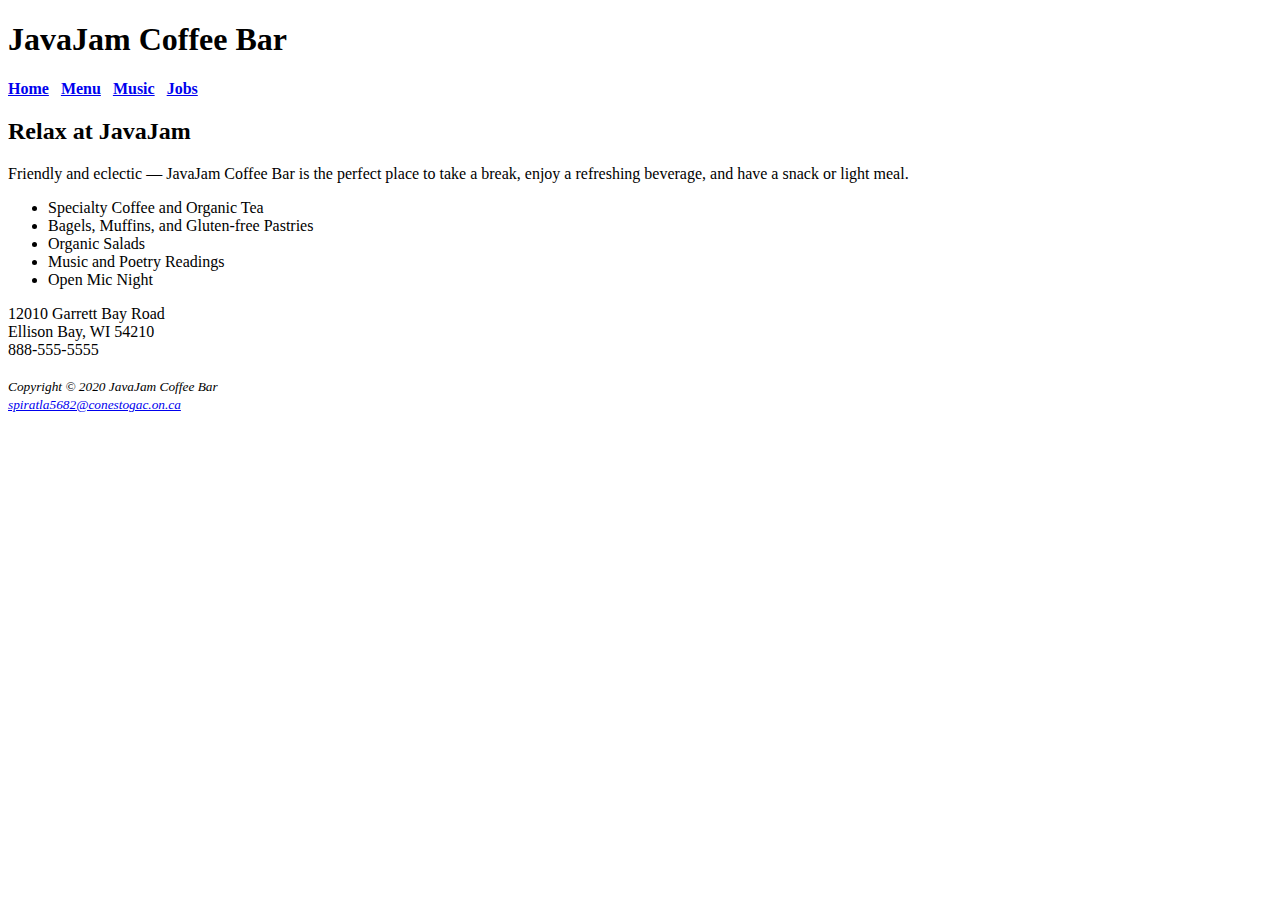
==== index.html @ f96e3cb6 "first commit" ====
<!DOCTYPE html>
<html lang='en'>

<head>
    <title>JavaJam Coffee Bar</title>
    <meta charset='utf-8'>
</head>

<body>
    <header>
        <h1>JavaJam Coffee Bar</h1>
    </header>
    <nav><b>
            <a href='index.html'>Home</a> &nbsp;
           <a href='menu.html'> Menu</a> &nbsp;
            <a href='music.html'> Music</a> &nbsp;
            <a href='jobs.html'> Jobs</a>
        </b>
    </nav>
</body>
<main>
    <h2> Relax at JavaJam </h2>
    <p> Friendly and eclectic — JavaJam Coffee Bar is the perfect place to take a break, enjoy a refreshing beverage,
        and have a snack or light meal. </p>
    <ul>
        <li> Specialty Coffee and Organic Tea </li>
        <li> Bagels, Muffins, and Gluten-free Pastries </li>
        <li> Organic Salads </li>
        <li> Music and Poetry Readings </li>
        <li> Open Mic Night </li>
    </ul>
</main>
<div>
    12010 Garrett Bay Road<br>
    Ellison Bay, WI 54210<br>
    888-555-5555<br>
    &nbsp;
</div>
<footer><small> <i> Copyright © 2020 JavaJam Coffee Bar <br>
            <a href='mailto:spiratla5682@conestogac.on.ca'> spiratla5682@conestogac.on.ca </a> </i></small></footer>
</html>
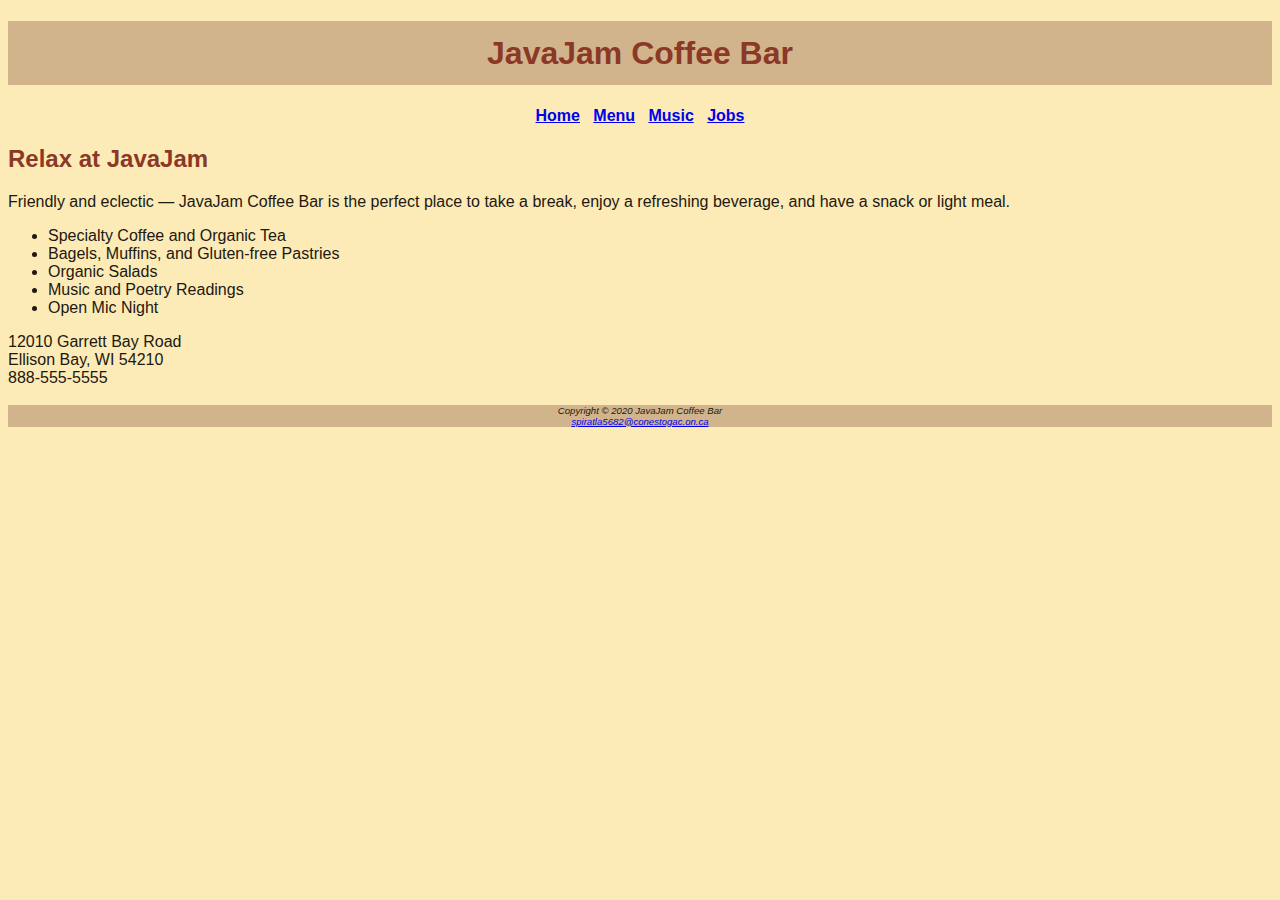
==== commit b53a69ba: "changes and added css file" ====
--- a/index.html
+++ b/index.html
@@ -4,18 +4,19 @@
 <head>
     <title>JavaJam Coffee Bar</title>
     <meta charset='utf-8'>
+    <link href = "javajam.css"  rel="stylesheet">
 </head>
 
 <body>
     <header>
         <h1>JavaJam Coffee Bar</h1>
     </header>
-    <nav><b>
+    <nav>
             <a href='index.html'>Home</a> &nbsp;
            <a href='menu.html'> Menu</a> &nbsp;
             <a href='music.html'> Music</a> &nbsp;
             <a href='jobs.html'> Jobs</a>
-        </b>
+        
     </nav>
 </body>
 <main>
@@ -36,6 +37,6 @@
     888-555-5555<br>
     &nbsp;
 </div>
-<footer><small> <i> Copyright © 2020 JavaJam Coffee Bar <br>
-            <a href='mailto:spiratla5682@conestogac.on.ca'> spiratla5682@conestogac.on.ca </a> </i></small></footer>
+<footer> Copyright © 2020 JavaJam Coffee Bar <br>
+            <a href='mailto:spiratla5682@conestogac.on.ca'> spiratla5682@conestogac.on.ca </a> </footer>
 </html>--- a/javajam.css
+++ b/javajam.css
@@ -0,0 +1,19 @@
+body { background-color: #FCEBB6;  
+    color: #221811;
+    font-family: Arial, Tahoma, sans-serif; }
+header {color: #8C3826;
+    background-color: #D2B48C;
+    text-align: center; }
+h1 { line-height: 200%; }
+h2 {color: #8C3826; }
+nav { text-align: center;
+font-weight: bold; }
+footer {background-color: #D2B48C;
+font-size: .60em;
+font-style:italic;
+text-align: center;
+}
+
+    
+    
+    
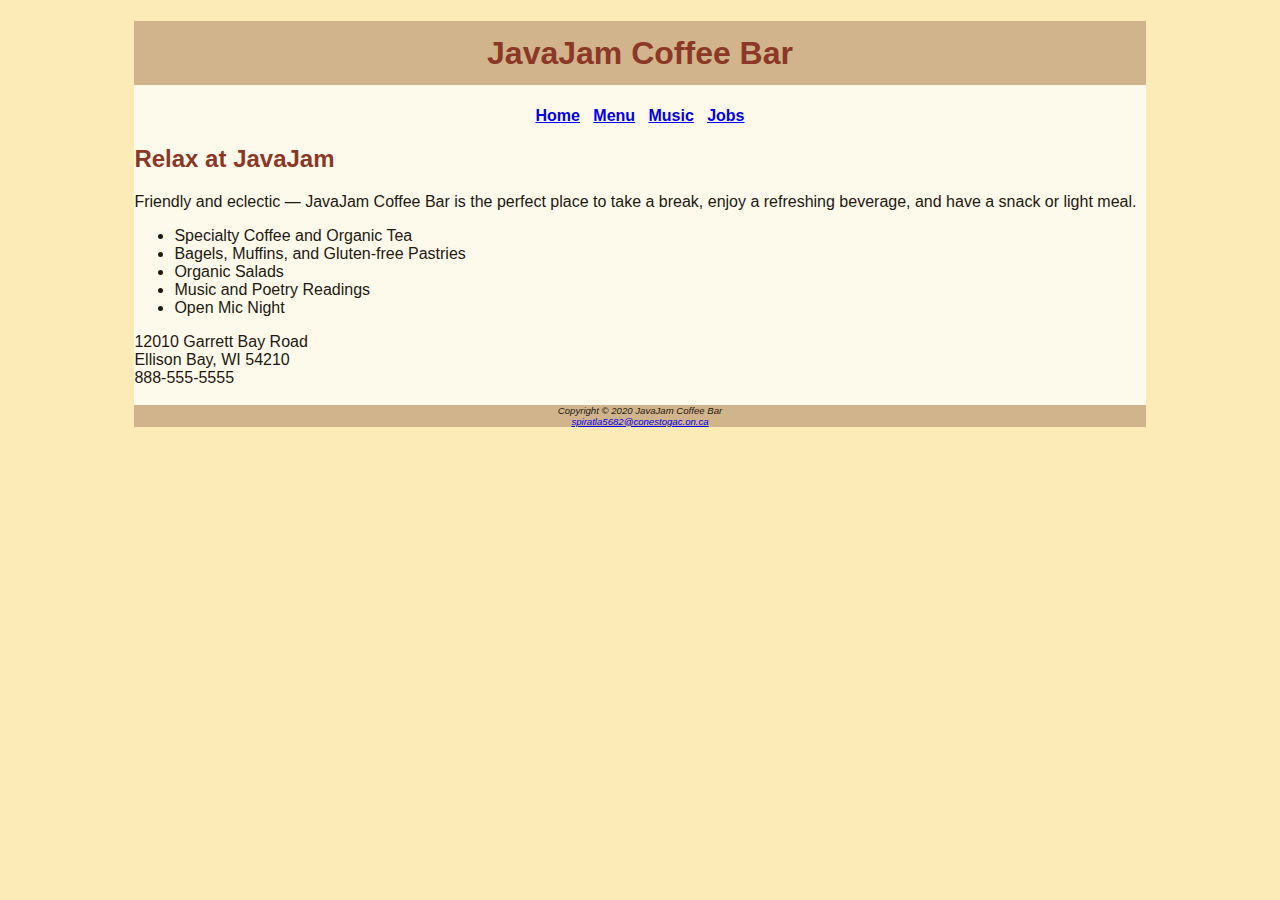
==== commit 60a382d8: "few more changes related to css" ====
--- a/index.html
+++ b/index.html
@@ -8,6 +8,7 @@
 </head>
 
 <body>
+    <div id = 'wrapper'> 
     <header>
         <h1>JavaJam Coffee Bar</h1>
     </header>
@@ -16,7 +17,6 @@
            <a href='menu.html'> Menu</a> &nbsp;
             <a href='music.html'> Music</a> &nbsp;
             <a href='jobs.html'> Jobs</a>
-        
     </nav>
 </body>
 <main>
@@ -39,4 +39,5 @@
 </div>
 <footer> Copyright © 2020 JavaJam Coffee Bar <br>
             <a href='mailto:spiratla5682@conestogac.on.ca'> spiratla5682@conestogac.on.ca </a> </footer>
+</div>
 </html>--- a/javajam.css
+++ b/javajam.css
@@ -4,16 +4,23 @@
 header {color: #8C3826;
     background-color: #D2B48C;
     text-align: center; }
+
 h1 { line-height: 200%; }
 h2 {color: #8C3826; }
 nav { text-align: center;
 font-weight: bold; }
+
 footer {background-color: #D2B48C;
 font-size: .60em;
 font-style:italic;
 text-align: center;
 }
-
+#wrapper {
+    width: 80%;
+    background-color: #FEFAEB;
+    margin-right: auto;
+    margin-left: auto;
+}
     
     
     
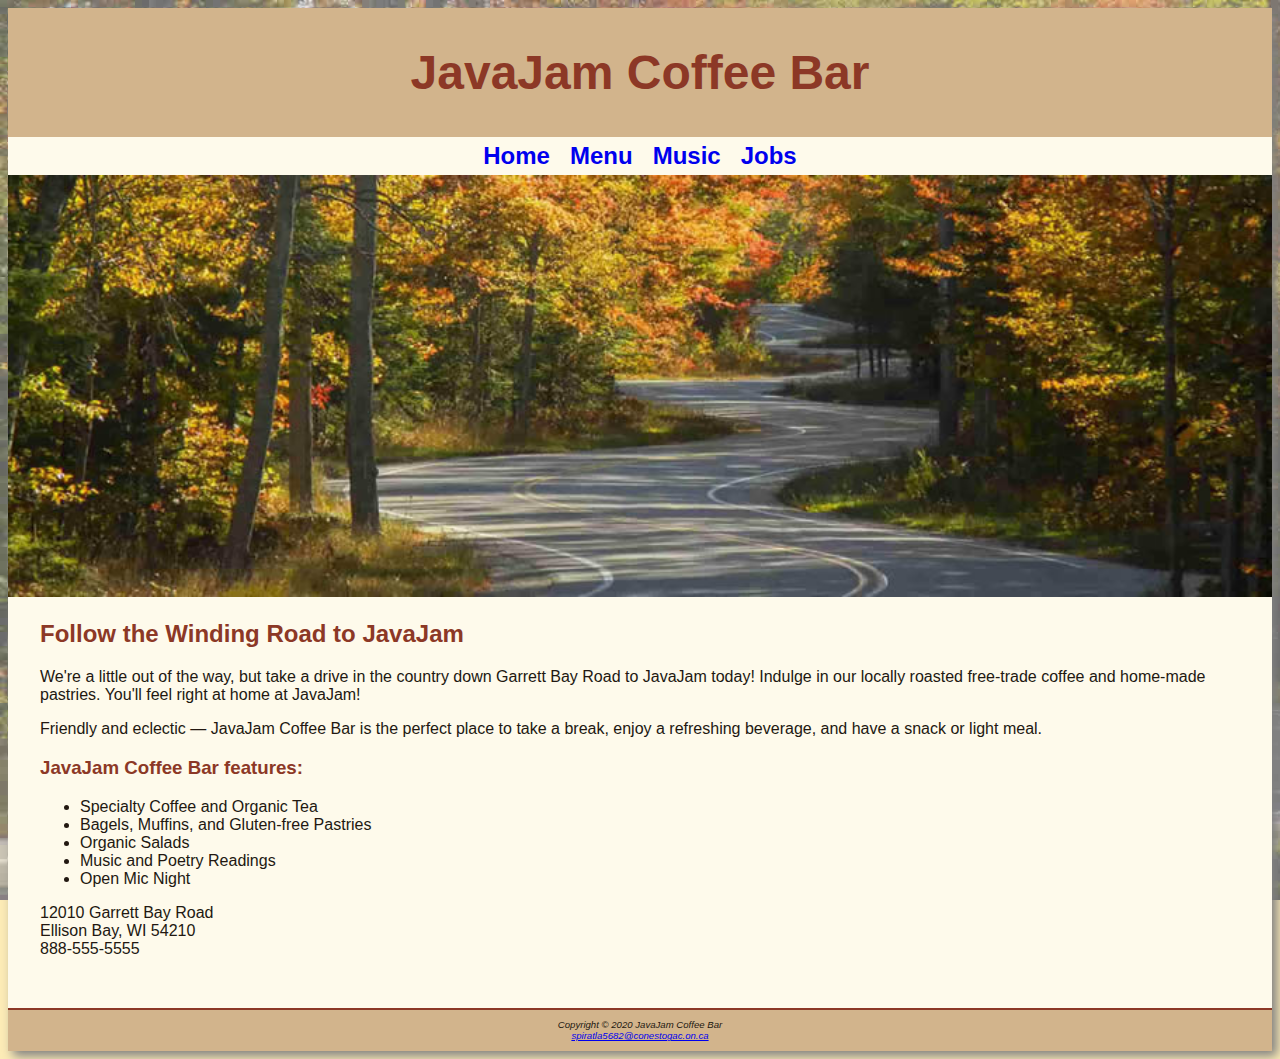
==== commit d6839b00: "few changes to all the files and images added" ====
--- a/index.html
+++ b/index.html
@@ -18,11 +18,16 @@
             <a href='music.html'> Music</a> &nbsp;
             <a href='jobs.html'> Jobs</a>
     </nav>
-</body>
+
+<div id = 'homehero'> 
+    <img src="hero.jpg" alt="Home" width="100%"> <!-- Adjust width as needed -->
+</div>
 <main>
-    <h2> Relax at JavaJam </h2>
+    <h2> Follow the Winding Road to JavaJam </h2>
+    <p> We&#39;re a little out of the way, but take a drive in the country down Garrett Bay Road to JavaJam today! Indulge in our locally roasted free-trade coffee and home-made pastries. You&#39;ll feel right at home at JavaJam!</p>
     <p> Friendly and eclectic — JavaJam Coffee Bar is the perfect place to take a break, enjoy a refreshing beverage,
         and have a snack or light meal. </p>
+    <h3>JavaJam Coffee Bar features:</h3>
     <ul>
         <li> Specialty Coffee and Organic Tea </li>
         <li> Bagels, Muffins, and Gluten-free Pastries </li>
@@ -30,14 +35,15 @@
         <li> Music and Poetry Readings </li>
         <li> Open Mic Night </li>
     </ul>
-</main>
 <div>
     12010 Garrett Bay Road<br>
     Ellison Bay, WI 54210<br>
     888-555-5555<br>
     &nbsp;
 </div>
+</main>
 <footer> Copyright © 2020 JavaJam Coffee Bar <br>
             <a href='mailto:spiratla5682@conestogac.on.ca'> spiratla5682@conestogac.on.ca </a> </footer>
 </div>
+</body>
 </html>--- a/javajam.css
+++ b/javajam.css
@@ -1,26 +1,68 @@
 body { background-color: #FCEBB6;  
     color: #221811;
     font-family: Arial, Tahoma, sans-serif; }
+body { background-image: url('fadedroad50.jpg'); 
+    background-size: cover;           
+    background-repeat: no-repeat;      
+    background-attachment: fixed; 
+ }
 header {color: #8C3826;
     background-color: #D2B48C;
-    text-align: center; }
+    text-align: center;
+    padding-top: 5px;
+    padding-bottom: 5px;
+ }
 
-h1 { line-height: 200%; }
+h1 { font-size: 3em; }
 h2 {color: #8C3826; }
+h3, dt {color: #8C3826;}
+h4 {background-color: #D2B48C;
+font-size: 1.2em;
+padding-left: .5em;
+padding-bottom: .25em;
+padding-top: .25em;}
 nav { text-align: center;
-font-weight: bold; }
-
-footer {background-color: #D2B48C;
+font-weight: bold;
+font-size: 1.5em;
+padding-top: 5px;
+padding-bottom: 5px; 
+}
+nav a { text-decoration: none; }
+footer {padding: 1em;
+border-top: 2px solid #8C3826;
+background-color: #D2B48C;
 font-size: .60em;
 font-style:italic;
 text-align: center;
 }
 #wrapper {
-    width: 80%;
+    min-width: 900px;
+    max-width: 1280px;
+    box-shadow: 5px 5px 10px gray;;
     background-color: #FEFAEB;
     margin-right: auto;
     margin-left: auto;
 }
-    
-    
-    
+.details {
+    padding-left: 20%;
+    padding-right: 20%;
+    text-decoration: none;
+}
+.details img {
+    padding-left: 10px;
+    padding-right: 10px;
+}
+#homehero {
+    height: 425px;
+    background-size: cover;
+    background-repeat: no-repeat;
+} 
+main {
+    padding-left: 2em;
+    padding-right: 2em;
+    padding-bottom: 2em;
+    display: block; /* This nudges older versions of Internet Explorer */
+}
+
+
+
